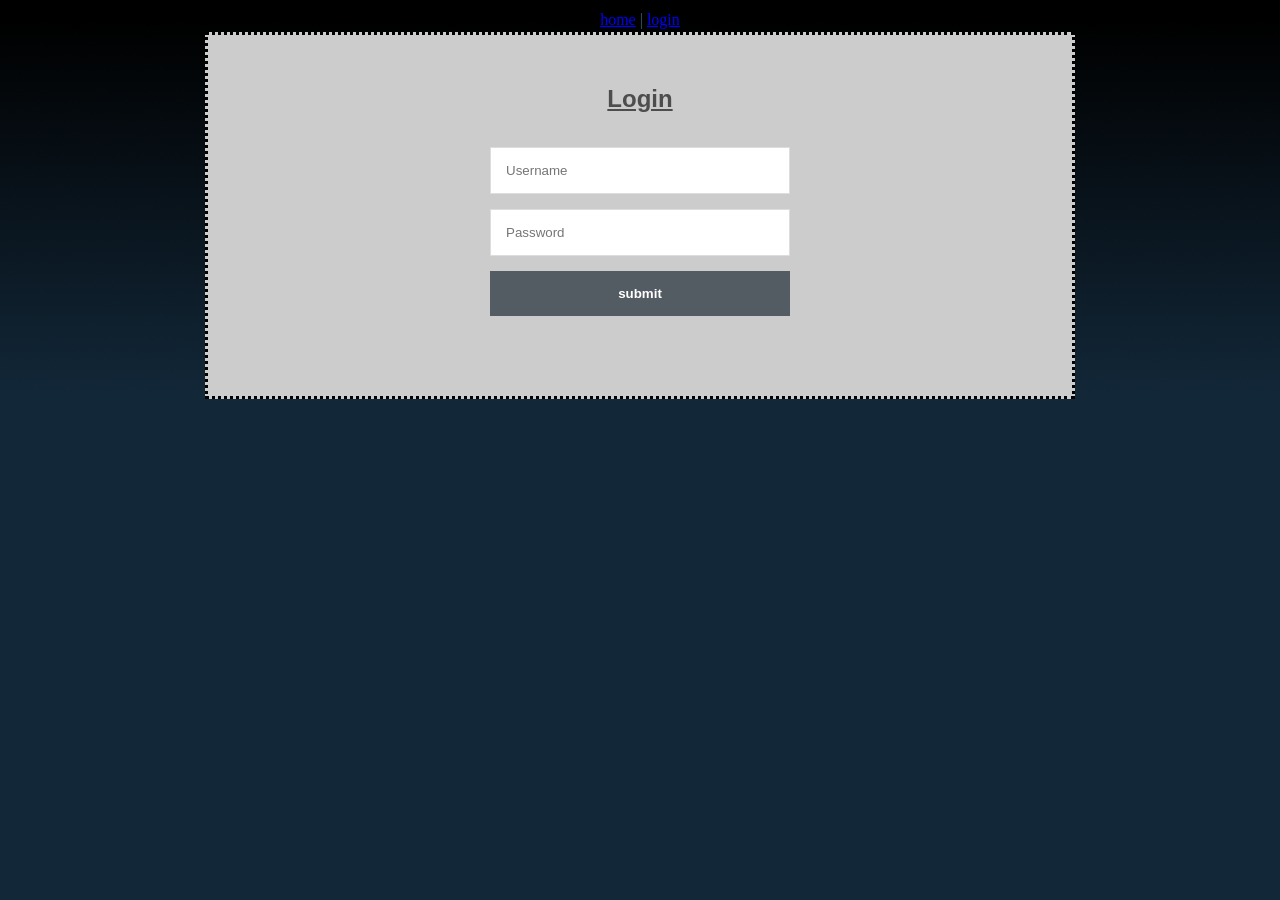
==== login.html @ 81e16d5e "Add files via upload" ====
<!DOCTYPE HTML PUBLIC "-//W3C//DTD HTML 4.01 Transitional//EN">
<html>

<head>
	<title>JonDingee</title>
	<link rel="stylesheet" type="text/css" href="styleone.css">
	<meta name="author" content="Miata God">
	<meta name="description" content="JonDingee">
	<link rel="shortcut icon" href="favicon.ico">

</head>

<body>
	<div class="container">
		<A href="index.html">home</A>
		|
		<A href="login.html">login</A>
		<div class="content">
			<div class="login-form">
				<h1>Login</h1>
				<form action="auth" method="POST">
					<input type="text" name="username" placeholder="Username" required>
					<input type="password" name="password" placeholder="Password" required>
					<input type="submit" value="submit">
				</form>
				<BR>
				<BR>
			</div>
		</div>
	</div>
</body>

</html>
---- styleone.css ----
body {
  background-color: #122738;
    background-position: top;
    background-repeat: repeat-x;
    background-image: url('/bg.png');
    color: #445D6D;
}
a:link {
  color: blue;
}
a:visited {
  color: blue;
}
a:hover {
  color: #8a1c0f;
}
a:active {
  color: yellow;
}
div.container {
  margin: 0em;
  width: 100%;
  line-height: 150%;
  text-align: center;
  height: auto;
}
div.header {
  padding: 0em;
  width: 99%;
  height: auto;
  margin-left: auto;
  margin-right: auto;
  color: black;
}
div.content {
  border: medium dotted black;
  padding: 1em;
  margin-left: auto;
  -moz-border-radius-topleft: 10px;
  -moz-border-radius-topright: 10px;
  -moz-border-radius-bottomright: 10px;
  -moz-border-radius-bottomleft: 10px;
  color: black;
  background-color: #CCCCCC;
  width: 52em;
  height: auto;
  margin-right: auto;
}
p.left {
  text-align: left;
  text-indent: 1cm;
  color: black;
  font-size: 1em;
}
p.links {
  text-align: left;
  color: white;
}
p.center {
  text-align: center;
  color: white;
}
p.small {
  line-height: 90%;
  font-size: 95%;
  text-align: left;
  text-indent: 1cm;
  color: white;
}
p.smaller {
  line-height: 90%;
  font-size: 75%;
  text-align: left;
  text-indent: 2cm;
  color: gray;
  text-decoration: underline;
}
h1 {
  text-align: left;
  font-size: 200%;
  text-decoration: underline;
  color: black;
}
h2 {
  text-align: left;
  font-size: 165%;
  text-decoration: underline;
}
h3 {
  text-align: center;
  font-size: 110%;
}
div.img
{
        display: -moz-inline-stack;
	display: inline-block;
	vertical-align: top;
	zoom: 1;
	*display: inline;
  margin: 2px;
  height: 250px;
  width: auto;
  text-align: center;
}
div.img img
{
  display: inline;
  margin: 3px;
  border: 1px solid #cccccc;
}
a:hover img
{
border: 1px solid blue;
}
div.desc
{
  text-align: center;
  font-weight: normal;
  color: black;
  width: 200px;
  margin: 2px;
}

.login-form {
			width: 300px;
			margin: 0 auto;
			font-family: Tahoma, Geneva, sans-serif;
		}
		.login-form h1 {
			text-align: center;
			color: #4d4d4d;
			font-size: 24px;
			padding: 20px 0 20px 0;
		}
		.login-form input[type="password"],
		.login-form input[type="text"] {
			width: 100%;
			padding: 15px;
			border: 1px solid #dddddd;
			margin-bottom: 15px;
			box-sizing:border-box;
		}
		.login-form input[type="submit"] {
			width: 100%;
			padding: 15px;
			background-color: #535b63;
			border: 0;
			box-sizing: border-box;
			cursor: pointer;
			font-weight: bold;
			color: #ffffff;
		}
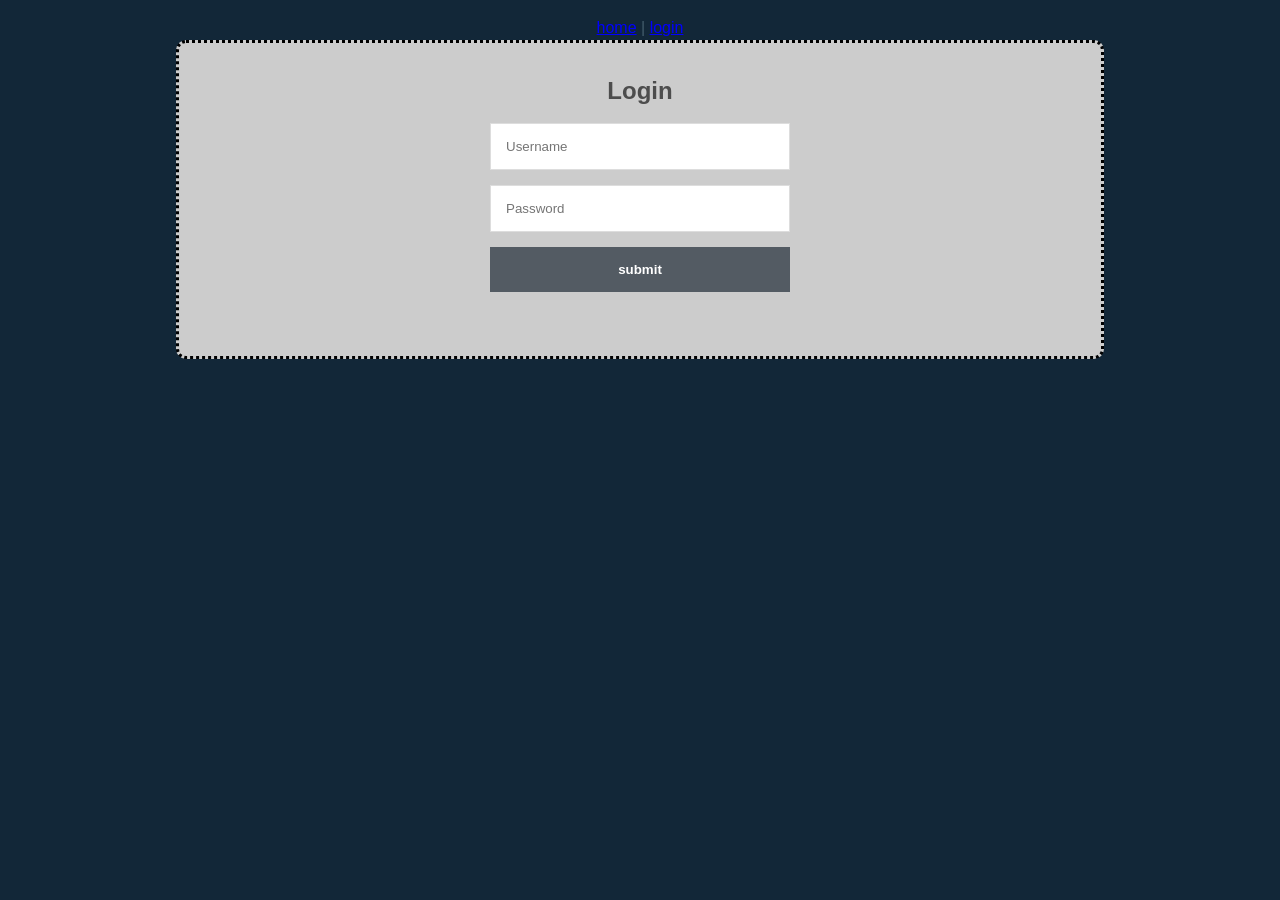
==== commit 0c112fc9: "Revamp login.html with new design and metadata Updated the login page with new title, styles, and me" ====
--- a/login.html
+++ b/login.html
@@ -2,12 +2,164 @@
 <html>
 
 <head>
-	<title>JonDingee</title>
-	<link rel="stylesheet" type="text/css" href="styleone.css">
-	<meta name="author" content="Miata God">
-	<meta name="description" content="JonDingee">
-	<link rel="shortcut icon" href="favicon.ico">
+  <title>Rock Hard Geology Conglomerate</title>
+  <meta charset="UTF-8">
+  <meta name="viewport" content="width=device-width, initial-scale=1.0">
+  <meta name="description" content="Geology">
+  <style>
+    /* ── Reset ── */
+    *, *::before, *::after { margin: 0; padding: 0; box-sizing: border-box; }
 
+    /* ── Body — matches original #122738 dark blue ── */
+    body {
+      background-color: #122738;
+      background-position: top;
+      background-repeat: repeat-x;
+      color: #445D6D;
+      font-family: Tahoma, Geneva, sans-serif;
+      min-height: 100vh;
+    }
+
+    /* ── Links — original colours preserved ── */
+    a:link    { color: blue; }
+    a:visited { color: blue; }
+    a:hover   { color: #8a1c0f; }
+    a:active  { color: yellow; }
+
+    a:hover img { border: 1px solid blue; }
+
+    /* ── Nav bar at top ── */
+    nav {
+      width: 100%;
+      text-align: center;
+      padding: 0.6em 0;
+      font-size: 0.95em;
+      line-height: 150%;
+    }
+
+    /* ── Container ── */
+    div.container {
+      margin: 0 auto;
+      width: 100%;
+      max-width: 960px;
+      line-height: 150%;
+      text-align: center;
+      padding: 1em;
+    }
+
+    /* ── Content box — original dotted border + grey bg ── */
+    div.content {
+      border: medium dotted black;
+      border-radius: 10px;
+      padding: 1em;
+      margin: 0 auto;
+      color: black;
+      background-color: #cccccc;
+      width: auto;
+    }
+
+    div.content span {
+      display: block;
+    }
+
+    div.content img {
+      max-width: 100%;
+      height: auto;
+      display: block;
+      margin: 0 auto;
+    }
+
+    /* ── Typography ── */
+    h1 {
+      text-align: left;
+      font-size: 200%;
+      text-decoration: underline;
+      color: black;
+    }
+    h2 {
+      text-align: left;
+      font-size: 165%;
+      text-decoration: underline;
+    }
+    h3 { text-align: center; font-size: 110%; }
+
+    p.left {
+      text-align: left;
+      text-indent: 1cm;
+      color: black;
+      font-size: 1em;
+    }
+    p.links  { text-align: left; color: white; }
+    p.center { text-align: center; color: white; }
+    p.small {
+      line-height: 90%;
+      font-size: 95%;
+      text-align: left;
+      text-indent: 1cm;
+      color: white;
+    }
+    p.smaller {
+      line-height: 90%;
+      font-size: 75%;
+      text-align: left;
+      text-indent: 2cm;
+      color: gray;
+      text-decoration: underline;
+    }
+
+    /* ── Image gallery ── */
+    div.img {
+      display: inline-block;
+      vertical-align: top;
+      margin: 2px;
+      height: 250px;
+      width: auto;
+      text-align: center;
+    }
+    div.img img {
+      display: inline;
+      margin: 3px;
+      border: 1px solid #cccccc;
+      height: 100%;
+      width: auto;
+    }
+    div.desc {
+      text-align: center;
+      font-weight: normal;
+      color: black;
+      width: 200px;
+      margin: 2px;
+    }
+
+    /* ── Login form ── */
+    .login-form {
+      width: 300px;
+      margin: 0 auto;
+    }
+    .login-form h1 {
+      text-align: center;
+      color: #4d4d4d;
+      font-size: 1.5em;
+      padding: 20px 0;
+      text-decoration: none;
+    }
+    .login-form input[type="password"],
+    .login-form input[type="text"] {
+      width: 100%;
+      padding: 15px;
+      border: 1px solid #dddddd;
+      margin-bottom: 15px;
+    }
+    .login-form input[type="submit"] {
+      width: 100%;
+      padding: 15px;
+      background-color: #535b63;
+      border: 0;
+      cursor: pointer;
+      font-weight: bold;
+      color: #ffffff;
+    }
+  </style>
 </head>
 
 <body>
@@ -30,4 +182,5 @@
 	</div>
 </body>
 
-</html>+
+</html>
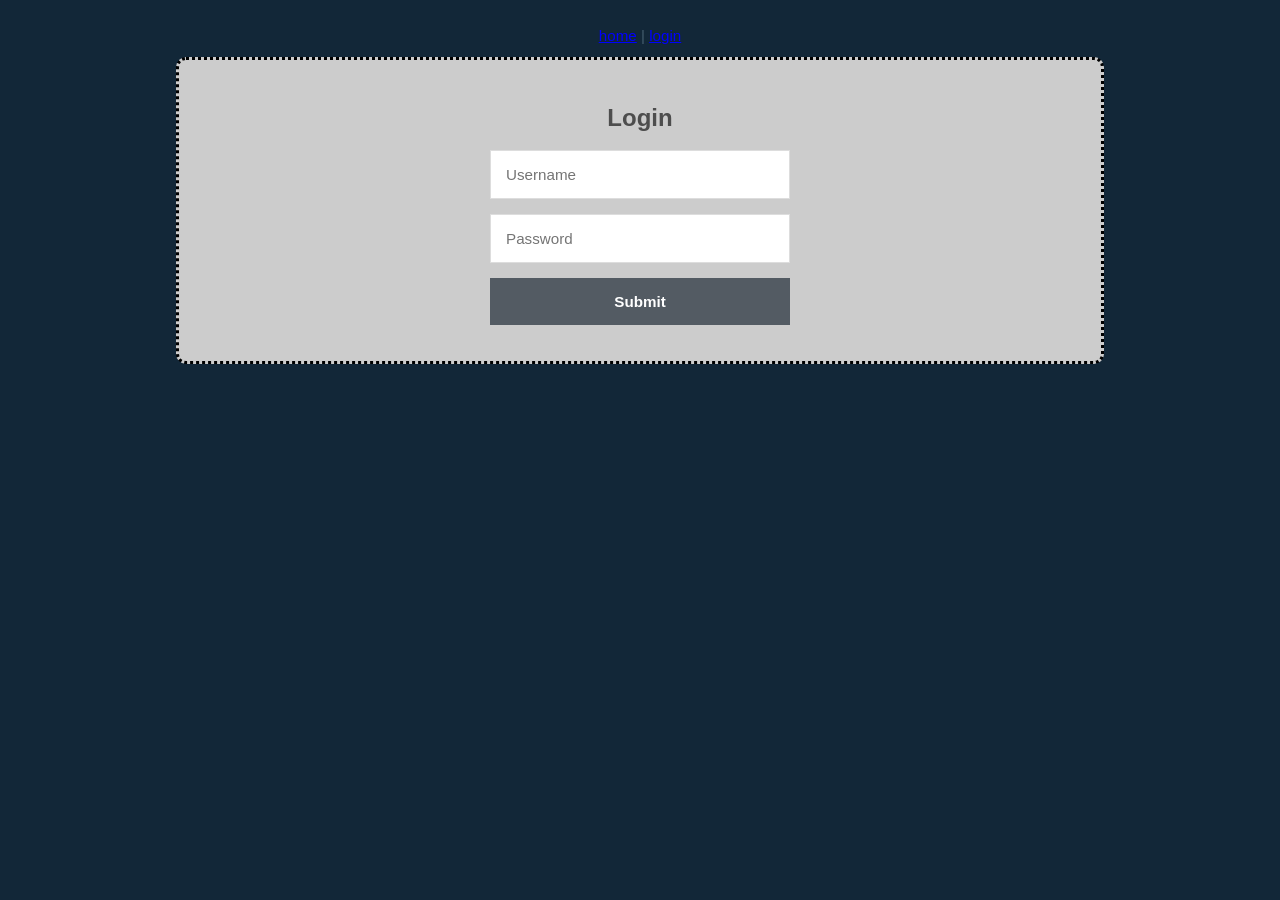
==== commit 78c15c91: "Rename login(1).html to login.html" ====
--- a/login.html
+++ b/login.html
@@ -1,186 +1,118 @@
-<!DOCTYPE HTML PUBLIC "-//W3C//DTD HTML 4.01 Transitional//EN">
-<html>
-
-<head>
-  <title>Rock Hard Geology Conglomerate</title>
-  <meta charset="UTF-8">
-  <meta name="viewport" content="width=device-width, initial-scale=1.0">
-  <meta name="description" content="Geology">
-  <style>
-    /* ── Reset ── */
-    *, *::before, *::after { margin: 0; padding: 0; box-sizing: border-box; }
-
-    /* ── Body — matches original #122738 dark blue ── */
-    body {
-      background-color: #122738;
-      background-position: top;
-      background-repeat: repeat-x;
-      color: #445D6D;
-      font-family: Tahoma, Geneva, sans-serif;
-      min-height: 100vh;
-    }
-
-    /* ── Links — original colours preserved ── */
-    a:link    { color: blue; }
-    a:visited { color: blue; }
-    a:hover   { color: #8a1c0f; }
-    a:active  { color: yellow; }
-
-    a:hover img { border: 1px solid blue; }
-
-    /* ── Nav bar at top ── */
-    nav {
-      width: 100%;
-      text-align: center;
-      padding: 0.6em 0;
-      font-size: 0.95em;
-      line-height: 150%;
-    }
-
-    /* ── Container ── */
-    div.container {
-      margin: 0 auto;
-      width: 100%;
-      max-width: 960px;
-      line-height: 150%;
-      text-align: center;
-      padding: 1em;
-    }
-
-    /* ── Content box — original dotted border + grey bg ── */
-    div.content {
-      border: medium dotted black;
-      border-radius: 10px;
-      padding: 1em;
-      margin: 0 auto;
-      color: black;
-      background-color: #cccccc;
-      width: auto;
-    }
-
-    div.content span {
-      display: block;
-    }
-
-    div.content img {
-      max-width: 100%;
-      height: auto;
-      display: block;
-      margin: 0 auto;
-    }
-
-    /* ── Typography ── */
-    h1 {
-      text-align: left;
-      font-size: 200%;
-      text-decoration: underline;
-      color: black;
-    }
-    h2 {
-      text-align: left;
-      font-size: 165%;
-      text-decoration: underline;
-    }
-    h3 { text-align: center; font-size: 110%; }
-
-    p.left {
-      text-align: left;
-      text-indent: 1cm;
-      color: black;
-      font-size: 1em;
-    }
-    p.links  { text-align: left; color: white; }
-    p.center { text-align: center; color: white; }
-    p.small {
-      line-height: 90%;
-      font-size: 95%;
-      text-align: left;
-      text-indent: 1cm;
-      color: white;
-    }
-    p.smaller {
-      line-height: 90%;
-      font-size: 75%;
-      text-align: left;
-      text-indent: 2cm;
-      color: gray;
-      text-decoration: underline;
-    }
-
-    /* ── Image gallery ── */
-    div.img {
-      display: inline-block;
-      vertical-align: top;
-      margin: 2px;
-      height: 250px;
-      width: auto;
-      text-align: center;
-    }
-    div.img img {
-      display: inline;
-      margin: 3px;
-      border: 1px solid #cccccc;
-      height: 100%;
-      width: auto;
-    }
-    div.desc {
-      text-align: center;
-      font-weight: normal;
-      color: black;
-      width: 200px;
-      margin: 2px;
-    }
-
-    /* ── Login form ── */
-    .login-form {
-      width: 300px;
-      margin: 0 auto;
-    }
-    .login-form h1 {
-      text-align: center;
-      color: #4d4d4d;
-      font-size: 1.5em;
-      padding: 20px 0;
-      text-decoration: none;
-    }
-    .login-form input[type="password"],
-    .login-form input[type="text"] {
-      width: 100%;
-      padding: 15px;
-      border: 1px solid #dddddd;
-      margin-bottom: 15px;
-    }
-    .login-form input[type="submit"] {
-      width: 100%;
-      padding: 15px;
-      background-color: #535b63;
-      border: 0;
-      cursor: pointer;
-      font-weight: bold;
-      color: #ffffff;
-    }
-  </style>
-</head>
-
-<body>
-	<div class="container">
-		<A href="index.html">home</A>
-		|
-		<A href="login.html">login</A>
-		<div class="content">
-			<div class="login-form">
-				<h1>Login</h1>
-				<form action="auth" method="POST">
-					<input type="text" name="username" placeholder="Username" required>
-					<input type="password" name="password" placeholder="Password" required>
-					<input type="submit" value="submit">
-				</form>
-				<BR>
-				<BR>
-			</div>
-		</div>
-	</div>
-</body>
-
-
-</html>
+<!DOCTYPE html>
+<html lang="en">
+<head>
+  <title>Rock Hard Geology Conglomerate — Login</title>
+  <meta charset="UTF-8">
+  <meta name="viewport" content="width=device-width, initial-scale=1.0">
+  <meta name="description" content="Geology">
+  <style>
+    /* ── Reset ── */
+    *, *::before, *::after { margin: 0; padding: 0; box-sizing: border-box; }
+
+    /* ── Body ── */
+    body {
+      background-color: #122738;
+      background-position: top;
+      background-repeat: repeat-x;
+      color: #445D6D;
+      font-family: Tahoma, Geneva, sans-serif;
+      min-height: 100vh;
+    }
+
+    /* ── Links ── */
+    a:link    { color: blue; }
+    a:visited { color: blue; }
+    a:hover   { color: #8a1c0f; }
+    a:active  { color: yellow; }
+
+    /* ── Nav ── */
+    nav {
+      width: 100%;
+      text-align: center;
+      padding: 0.6em 0;
+      font-size: 0.95em;
+      line-height: 150%;
+    }
+
+    /* ── Container ── */
+    div.container {
+      margin: 0 auto;
+      width: 100%;
+      max-width: 960px;
+      line-height: 150%;
+      text-align: center;
+      padding: 1em;
+    }
+
+    /* ── Content box ── */
+    div.content {
+      border: medium dotted black;
+      border-radius: 10px;
+      padding: 1em;
+      margin: 0 auto;
+      color: black;
+      background-color: #cccccc;
+      width: auto;
+    }
+
+    /* ── Login form ── */
+    .login-form {
+      width: 300px;
+      margin: 0 auto;
+      padding: 10px 0 20px;
+    }
+    .login-form h1 {
+      text-align: center;
+      color: #4d4d4d;
+      font-size: 1.5em;
+      padding: 20px 0;
+      text-decoration: none;
+      font-weight: bold;
+    }
+    .login-form input[type="password"],
+    .login-form input[type="text"] {
+      width: 100%;
+      padding: 15px;
+      border: 1px solid #dddddd;
+      margin-bottom: 15px;
+      font-family: Tahoma, Geneva, sans-serif;
+      font-size: 0.95em;
+    }
+    .login-form input[type="submit"] {
+      width: 100%;
+      padding: 15px;
+      background-color: #535b63;
+      border: 0;
+      cursor: pointer;
+      font-weight: bold;
+      color: #ffffff;
+      font-family: Tahoma, Geneva, sans-serif;
+      font-size: 0.95em;
+    }
+    .login-form input[type="submit"]:hover {
+      background-color: #8a1c0f;
+    }
+  </style>
+</head>
+<body>
+
+  <div class="container">
+    <nav>
+      <a href="index.html">home</a>
+      |
+      <a href="login.html">login</a>
+    </nav>
+    <div class="content">
+      <div class="login-form">
+        <h1>Login</h1>
+        <form action="auth" method="POST">
+          <input type="text" name="username" placeholder="Username" required>
+          <input type="password" name="password" placeholder="Password" required>
+          <input type="submit" value="Submit">
+        </form>
+      </div>
+    </div>
+  </div>
+
+</body>
+</html>
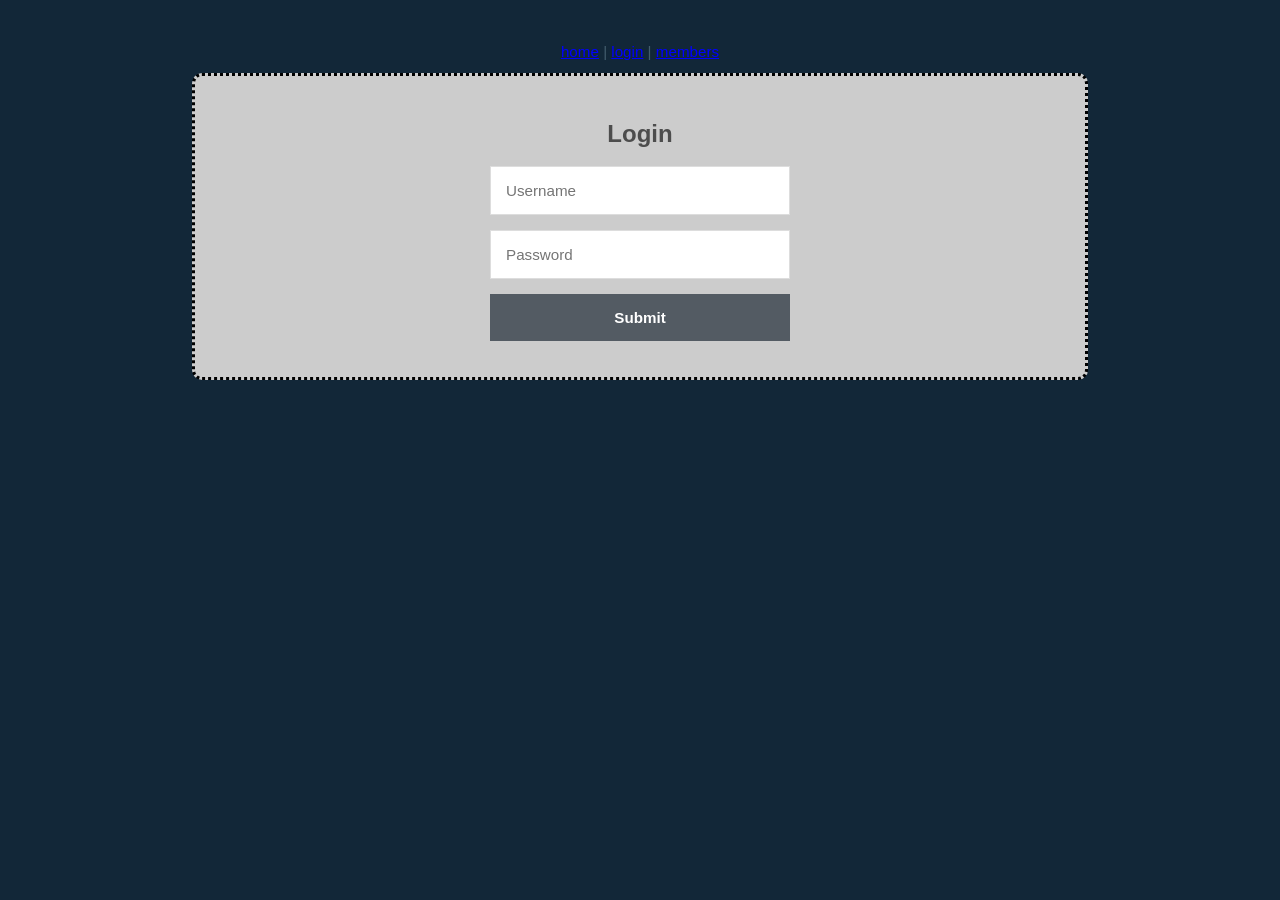
==== commit 09892cf9: "Add members link to navigation in login.html" ====
--- a/login.html
+++ b/login.html
@@ -97,10 +97,13 @@
 <body>
 
   <div class="container">
+    <div class="container">
     <nav>
       <a href="index.html">home</a>
       |
       <a href="login.html">login</a>
+      |
+      <a href="members.html">members</a>
     </nav>
     <div class="content">
       <div class="login-form">
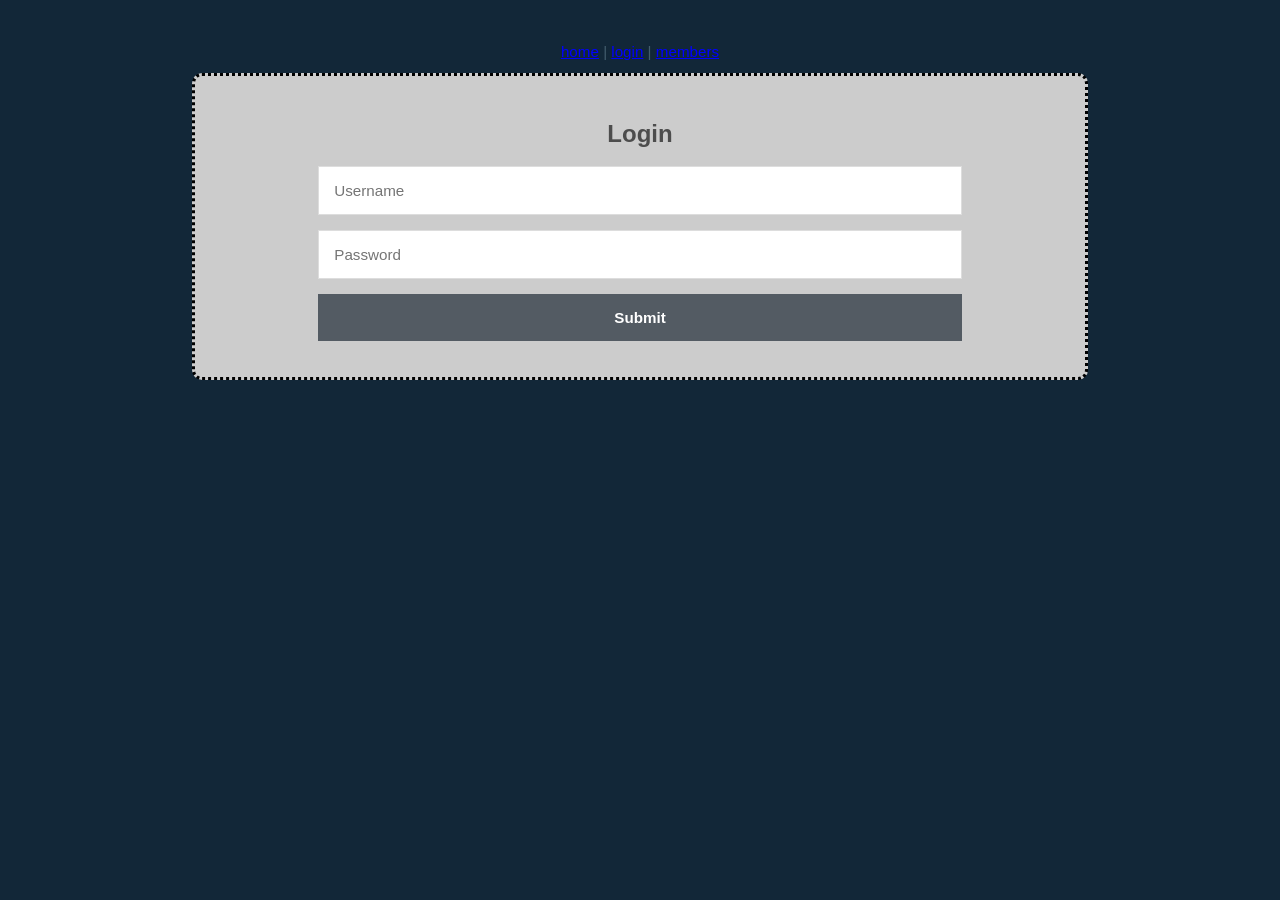
==== commit c327a63d: "Change login form width to 75%" ====
--- a/login.html
+++ b/login.html
@@ -57,7 +57,7 @@
 
     /* ── Login form ── */
     .login-form {
-      width: 300px;
+      width: 75%;
       margin: 0 auto;
       padding: 10px 0 20px;
     }
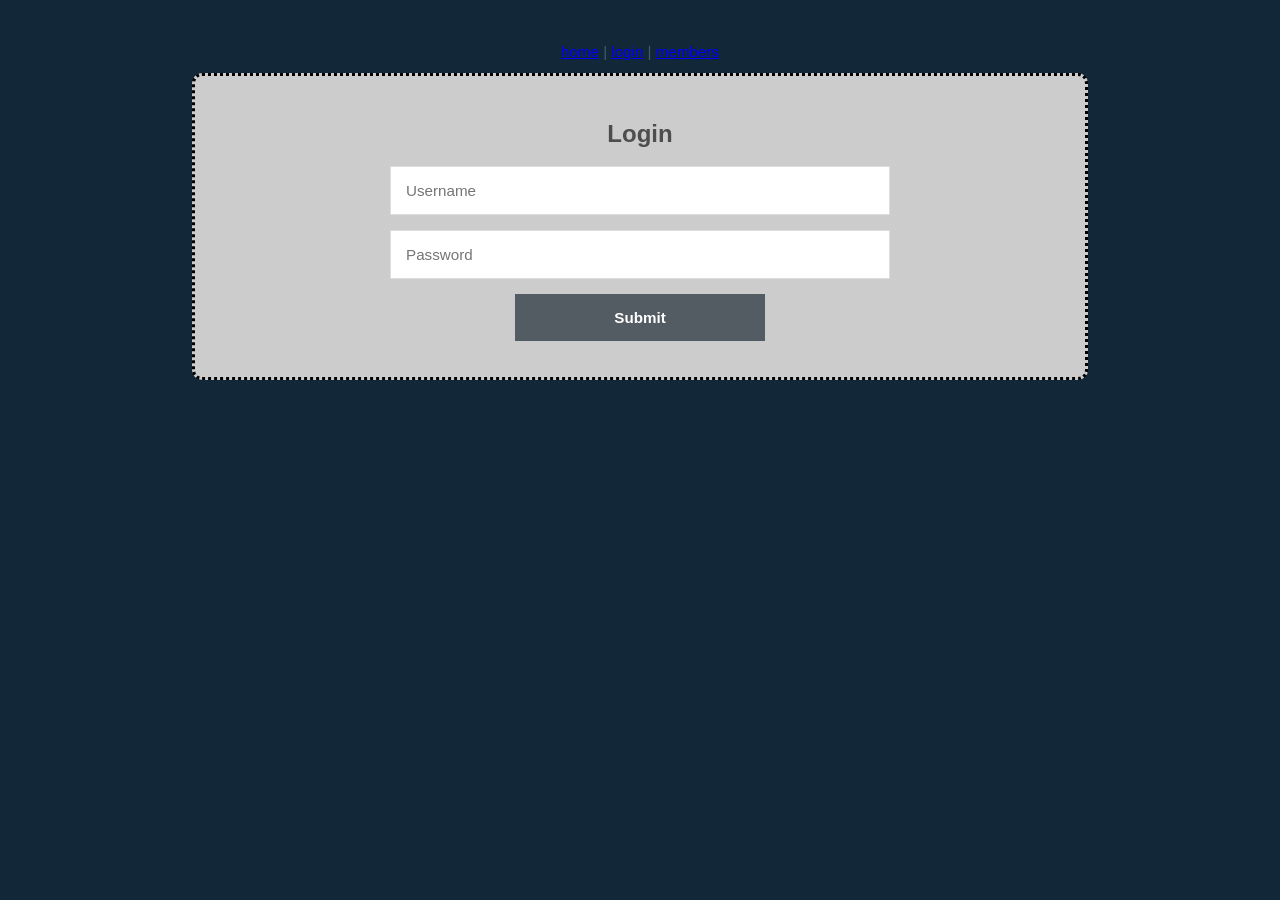
==== commit 8b053501: "Adjust login form width and submit button size" ====
--- a/login.html
+++ b/login.html
@@ -58,6 +58,7 @@
     /* ── Login form ── */
     .login-form {
       width: 75%;
+      max-width: 500px;
       margin: 0 auto;
       padding: 10px 0 20px;
     }
@@ -79,7 +80,8 @@
       font-size: 0.95em;
     }
     .login-form input[type="submit"] {
-      width: 100%;
+      width: 50%;
+      max-width: 250px;
       padding: 15px;
       background-color: #535b63;
       border: 0;
